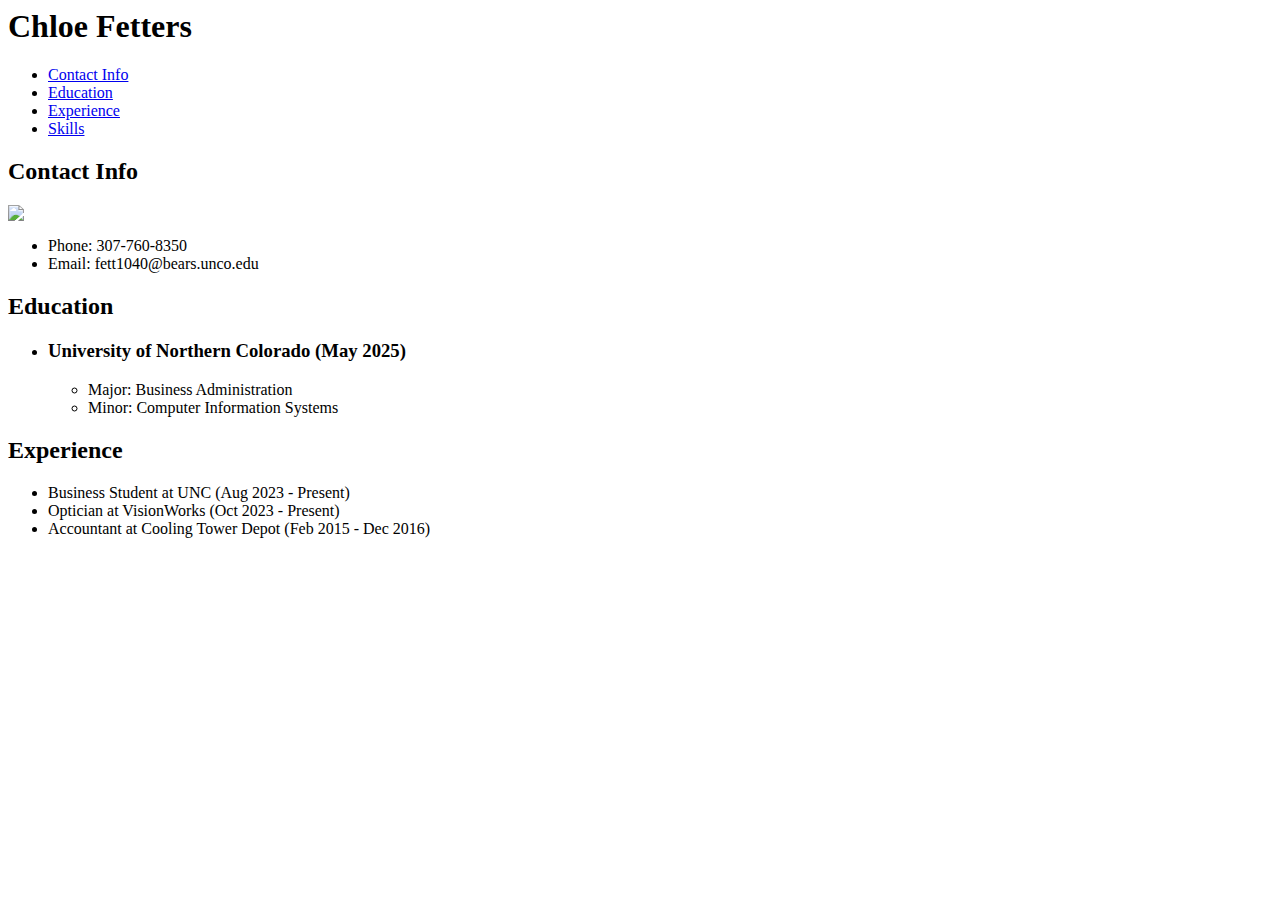
==== resume/index.html @ cb2b1e27 "Project 8" ====
<html lang="en">
    <head>
        <link rel="stylesheet" href="css/style.css">
        <meta charset="UTF-8">
        <title>Resume</title>
    </head>
    <body>
        <nav>
            <h1>Chloe Fetters</h1>
            <ul>
                <li><a href=index.html#contactinfo>Contact Info</a></li>
                <li><a href=index.html#education>Education</a></li>
                <li><a href=index.html#experience>Experience</a></li>
                <li><a href=skills.html#skills>Skills</a></li>
            </ul>
        </nav>
        <section id="contactinfo">
            <h2>Contact Info</h2>
            <img src="cbfett1040/cbfett1040.github.io/images/headshot.jpg">
            <ul>
                <li>Phone: 307-760-8350</li>
                <li>Email: fett1040@bears.unco.edu</li>
            </ul>
            
        </section>
        <section id="education">
            <h2>Education</h2>
            <ul>
                <li>
                    <h3>University of Northern Colorado <span class="date">(May 2025)</span></h3>
                    <ul>
                        <li>Major: Business Administration</li>
                        <li>Minor: Computer Information Systems</li>
            
                    </ul>
                </li>
            </ul>
        </section>
        <section id="experience">
            <h2>Experience</h2>
            <ul>
                <li>Business Student at UNC <span class="date">(Aug 2023 - Present)</span></li>
                <li>Optician at VisionWorks <span class="date">(Oct 2023 - Present)</span></li>
                <li>Accountant at Cooling Tower Depot <span class="date">(Feb 2015 - Dec 2016)</span></li>
            </ul>
        </section>
    </body>
</html>
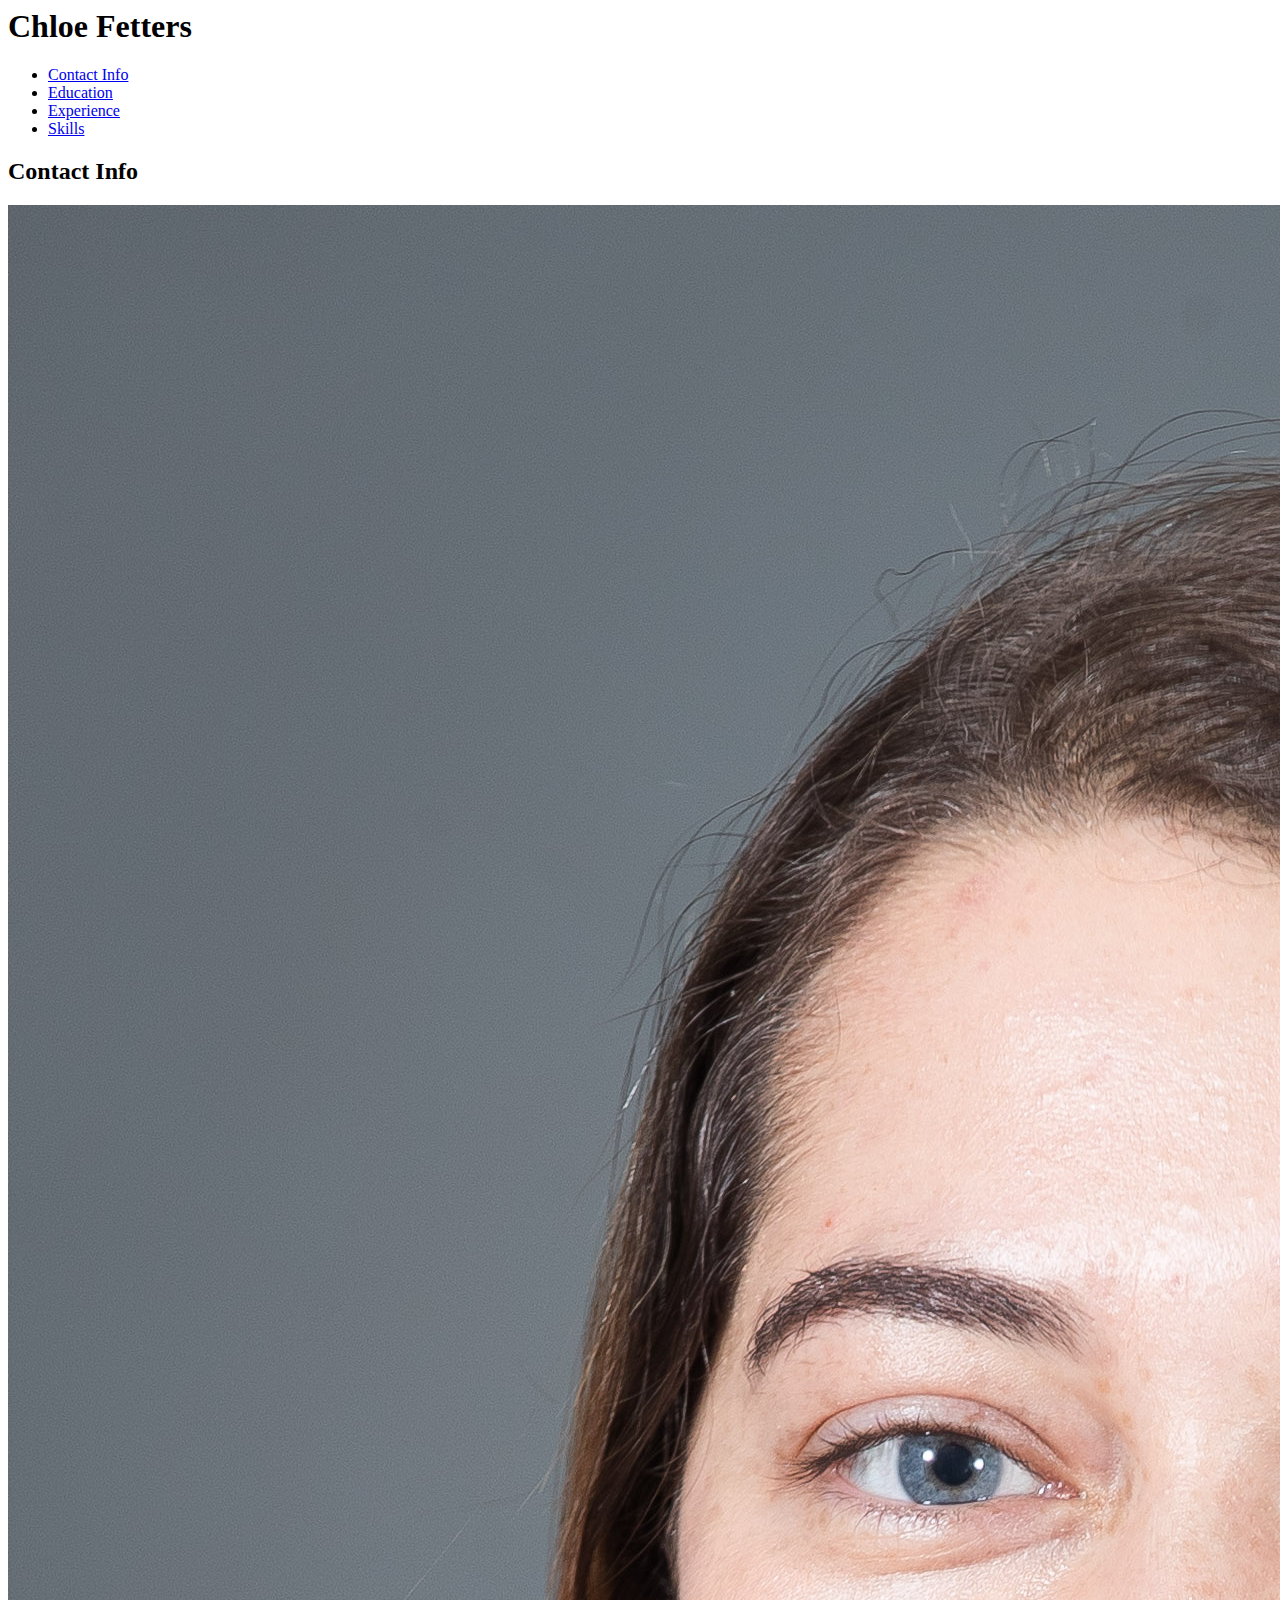
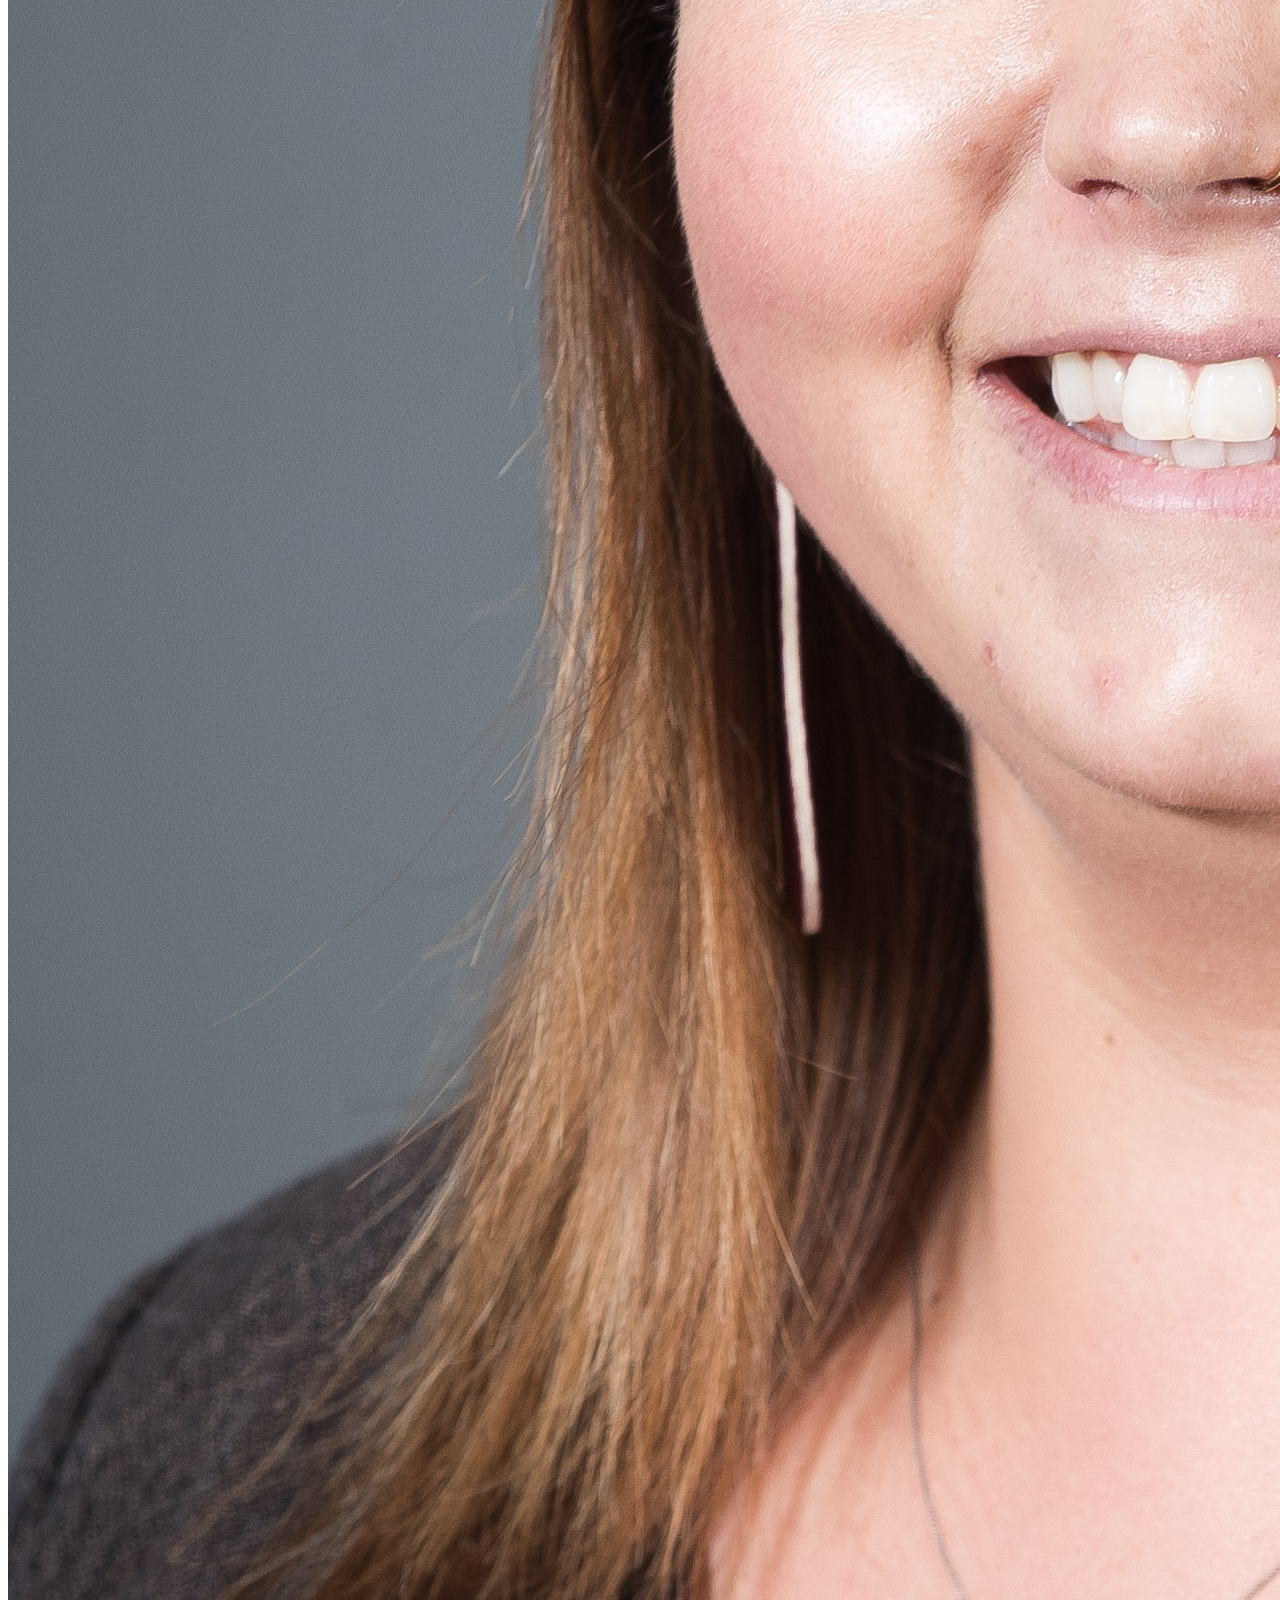
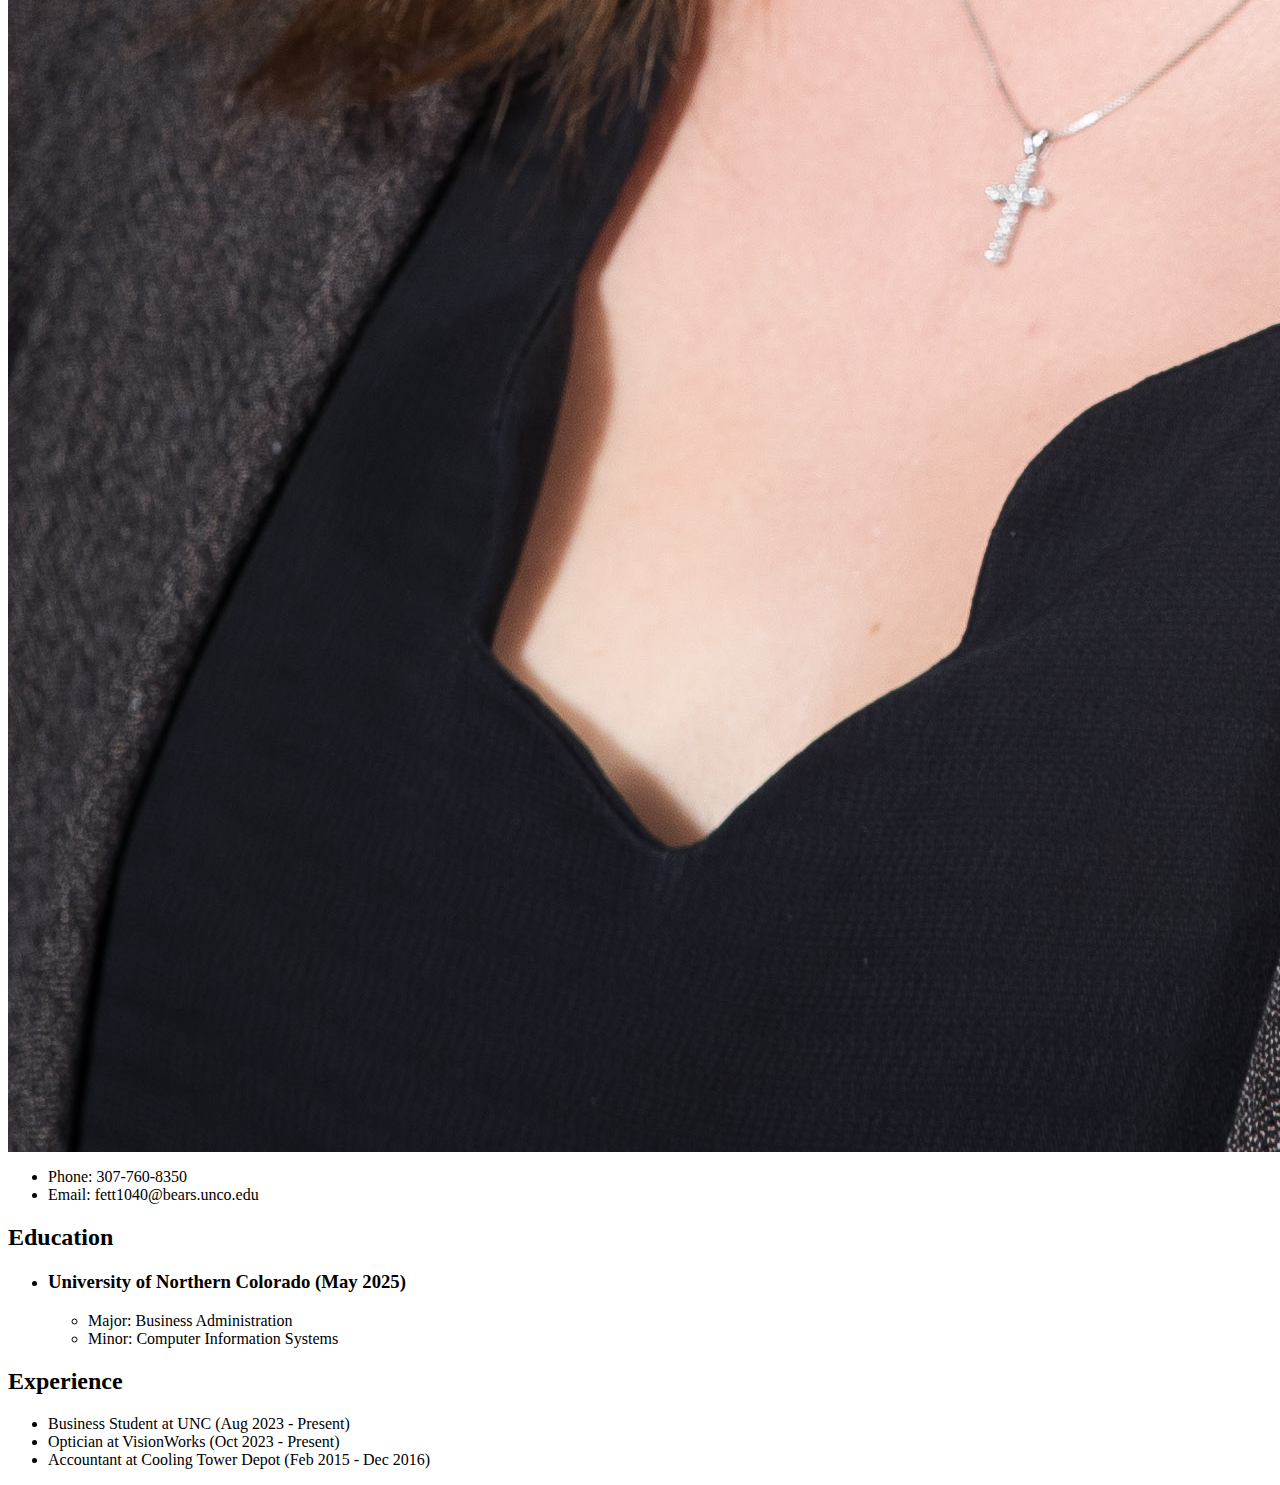
==== commit 57bac9f0: "project 8" ====
--- a/resume/index.html
+++ b/resume/index.html
@@ -16,7 +16,7 @@
         </nav>
         <section id="contactinfo">
             <h2>Contact Info</h2>
-            <img src="cbfett1040/cbfett1040.github.io/images/headshot.jpg">
+            <img src="../images/headshot.jpg">
             <ul>
                 <li>Phone: 307-760-8350</li>
                 <li>Email: fett1040@bears.unco.edu</li>
